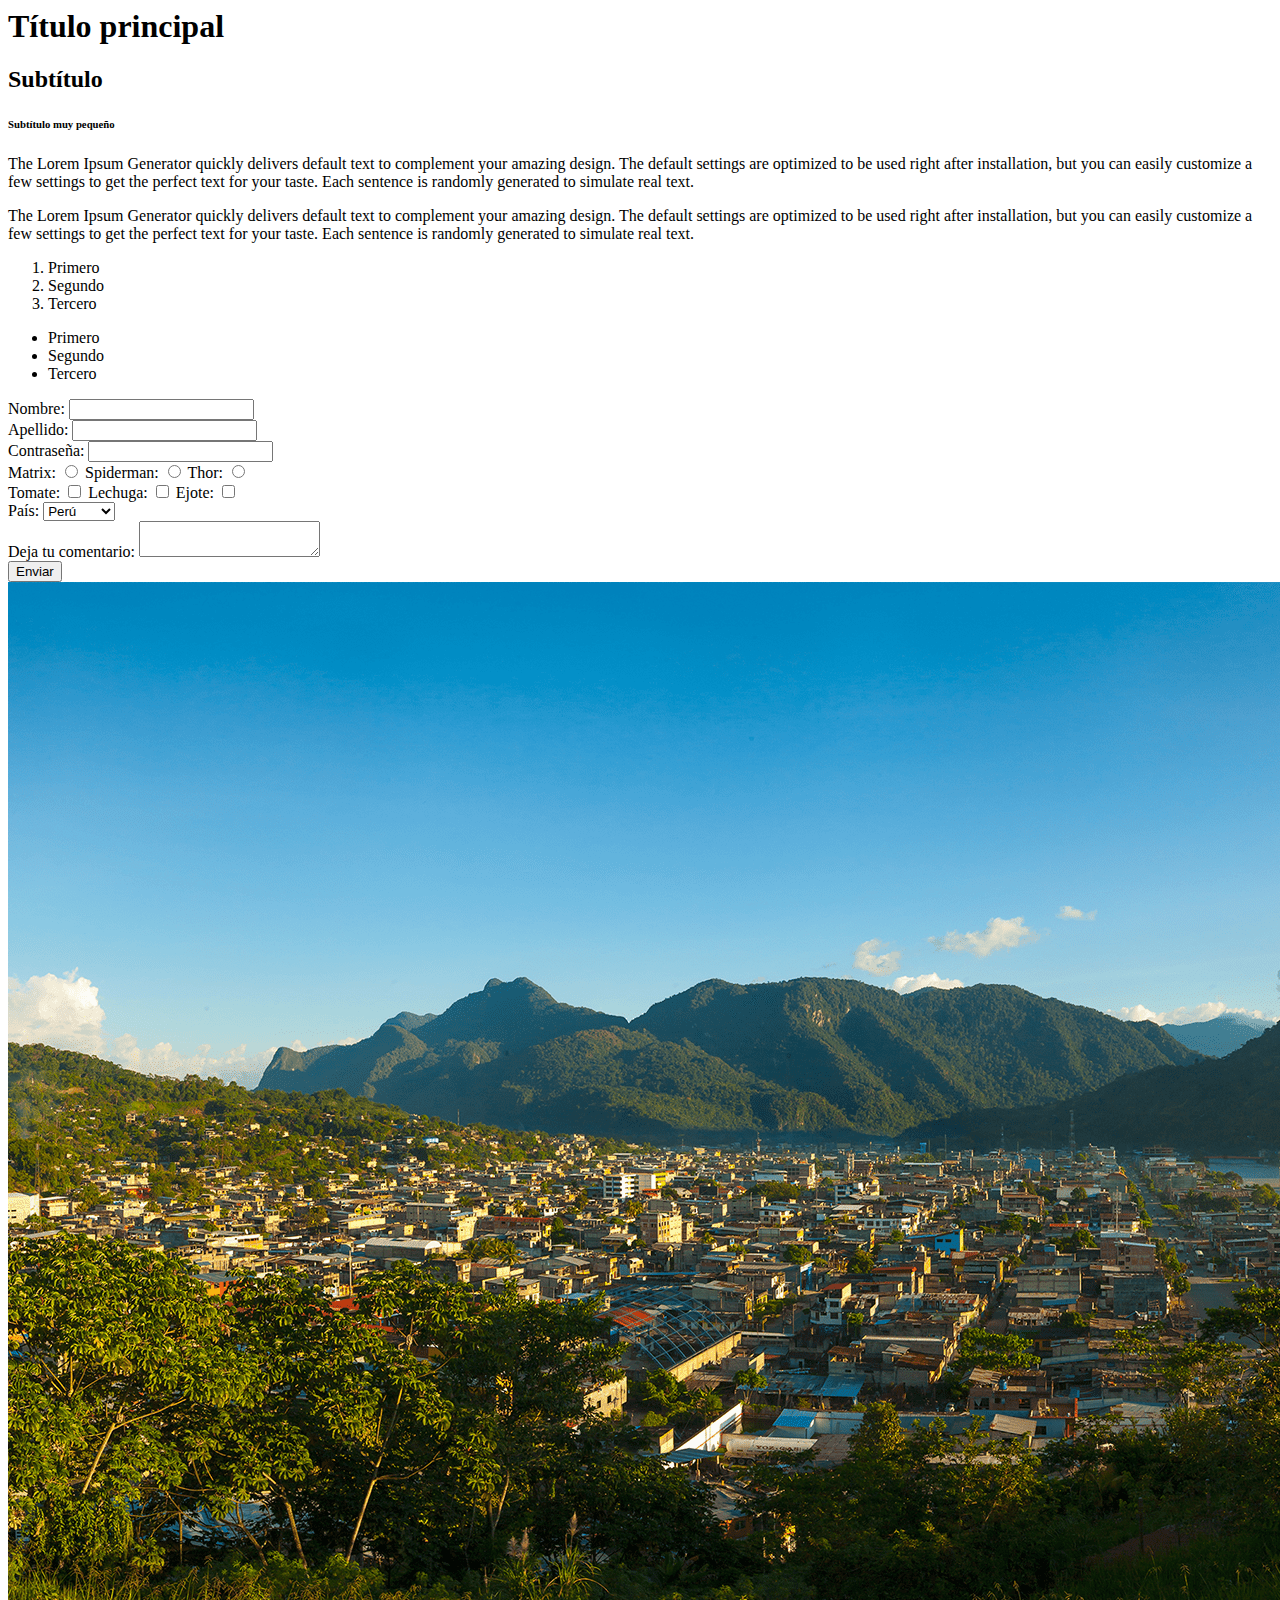
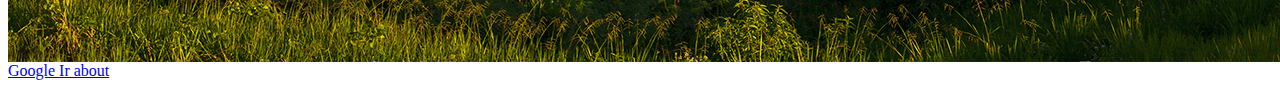
==== index.html @ 395be194 "Primer commit" ====
<html>
    <head>
        <title>
            Hola Mundo!
        </title>
        <meta charset="UTF-8" />
    </head>
    <body>
        <h1>
            Título principal
        </h1>
        <h2>
            Subtítulo
        </h2>
        <h6>
            Subtítulo muy pequeño
        </h6>
        <p>
            The Lorem Ipsum Generator quickly delivers default text to complement your amazing design. The default settings are optimized to be used right after installation, but you can easily customize a few settings to get the perfect text for your taste. Each sentence is randomly generated to simulate real text.
        </p>
        <p>
            The Lorem Ipsum Generator quickly delivers default text to complement your amazing design. The default settings are optimized to be used right after installation, but you can easily customize a few settings to get the perfect text for your taste. Each sentence is randomly generated to simulate real text.
        </p>
        <ol>
            <li>
                Primero
            </li>
            <li>
                Segundo
            </li>
            <li>
                Tercero
            </li>
        </ol>
        <ul>
            <li>
                Primero
            </li>
            <li>
                Segundo
            </li>
            <li>
                Tercero
            </li>
        </ul>
        <form>
            <div>
                <label for="nombre-usuario">
                    Nombre:
                </label>
                <input type="text" name="nombre-usuario" id="nombre-usuario" />
            </div>
            <div>
                <label for="apellido-usuario">
                    Apellido:
                </label>
                <input type="text" name="apellido-usuario" id="apellido-usuario" />
            </div>
            <div>
                <label for="password-usuario">
                    Contraseña:
                </label>
                <input type="password" name="password-usuario" id="password-usuario" /> 
            </div>
            <label for="películaMatrix">
                Matrix:
            </label>
            <input type="radio" name="películas" id="películaMatrix" />
            <label for="películaSpiderman">
                Spiderman:
            </label>
            <input type="radio" name="películas" id="películaSpiderman" />
            <label for="películaThor">
                Thor:
            </label>
            <input type="radio" name="películas" id="películaThor" />
            <div>
                <label for="tomate">
                    Tomate:
                </label>
                <input type="checkbox" name="verduras" id="tomate" />
                <label for="lechuga">
                    Lechuga:
                </label>
                <input type="checkbox" name="verduras" id="lechuga" />
                <label for="ejote">
                    Ejote:
                </label>
                <input type="checkbox" name="verduras" id="ejote" />
            </div>
            <div>
                <label for="país">
                    País:
                </label>
                <select id="país" name="país">
                    <option value="peru">
                        Perú
                    </option>
                    <option value="mexico">
                        México
                        <option value="ecuador">
                        Ecuador
                </select>
            </div>
            <div>
                <label for="comentario">
                    Deja tu comentario:
                </label>
                <textarea id="comentario" name="comentario"></textarea>
            </div>
            <button type="submit">
                Enviar
            </button>
            <img src="./Imágenes/Tingo-Maria-web.png" />
            <a href="https://www.google.com"> 
                Google 
            </a>
            <a href="./about.html">
                Ir about
            </a>
        </form>
    </body>
</html>

<!--
    El comentario va aquí
-->
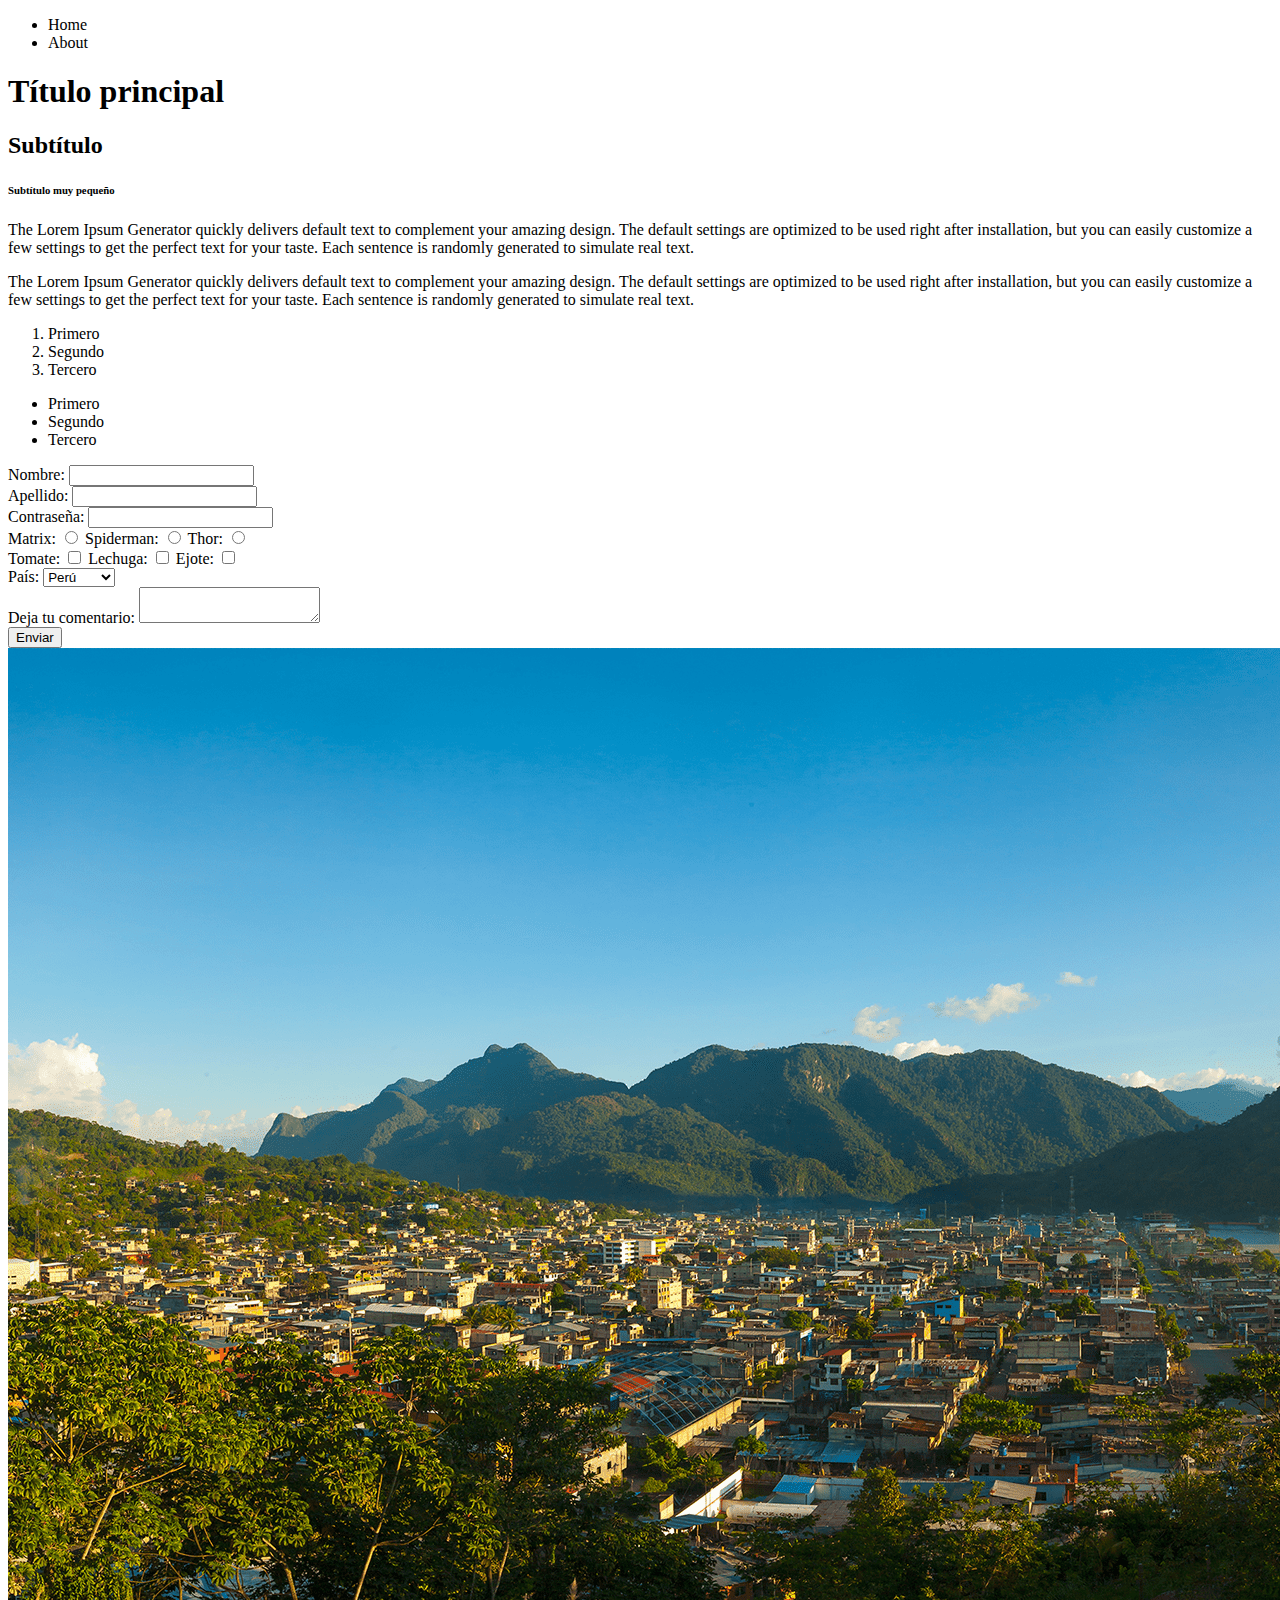
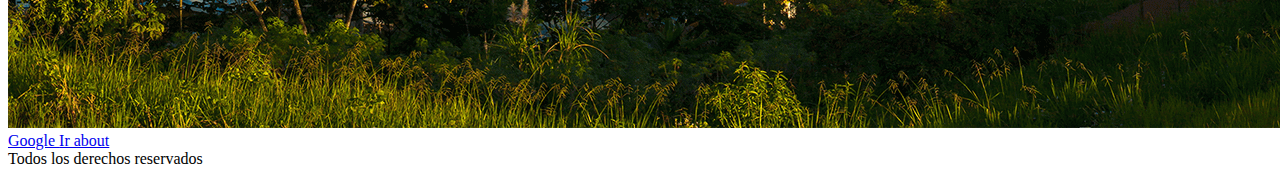
==== commit ae94d264: "primer commit, creando styles.css" ====
--- a/index.html
+++ b/index.html
@@ -1,5 +1,5 @@
-
-<html>
+<!DOCTYPE html>
+<html lang="es">
     <head>
         <title>
             Hola Mundo!
@@ -7,15 +7,29 @@
         <meta charset="UTF-8" />
     </head>
     <body>
-        <h1>
-            Título principal
-        </h1>
-        <h2>
-            Subtítulo
-        </h2>
-        <h6>
-            Subtítulo muy pequeño
-        </h6>
+        <nav>
+            <ul>
+                <li class="navegacion">
+                    Home
+                </li>
+                <li class="navegacion">
+                    About
+                </li>
+            </ul>
+        </nav>
+        <article></article>
+        
+        <section>
+            <h1>
+                Título principal
+            </h1>
+            <h2>
+                Subtítulo
+            </h2>
+            <h6>
+                Subtítulo muy pequeño
+            </h6>
+        </section>
         <p>
             The Lorem Ipsum Generator quickly delivers default text to complement your amazing design. The default settings are optimized to be used right after installation, but you can easily customize a few settings to get the perfect text for your taste. Each sentence is randomly generated to simulate real text.
         </p>
@@ -44,82 +58,87 @@
                 Tercero
             </li>
         </ul>
-        <form>
-            <div>
-                <label for="nombre-usuario">
-                    Nombre:
+        <main>
+            <form>
+                <div>
+                    <label for="nombre-usuario">
+                        Nombre:
+                    </label>
+                    <input type="text" name="nombre-usuario" id="nombre-usuario" />
+                </div>
+                <div>
+                    <label for="apellido-usuario">
+                        Apellido:
+                    </label>
+                    <input type="text" name="apellido-usuario" id="apellido-usuario" />
+                </div>
+                <div>
+                    <label for="password-usuario">
+                        Contraseña:
+                    </label>
+                    <input type="password" name="password-usuario" id="password-usuario" /> 
+                </div>
+                <label for="películaMatrix">
+                    Matrix:
                 </label>
-                <input type="text" name="nombre-usuario" id="nombre-usuario" />
-            </div>
-            <div>
-                <label for="apellido-usuario">
-                    Apellido:
+                <input type="radio" name="películas" id="películaMatrix" />
+                <label for="películaSpiderman">
+                    Spiderman:
                 </label>
-                <input type="text" name="apellido-usuario" id="apellido-usuario" />
-            </div>
-            <div>
-                <label for="password-usuario">
-                    Contraseña:
+                <input type="radio" name="películas" id="películaSpiderman" />
+                <label for="películaThor">
+                    Thor:
                 </label>
-                <input type="password" name="password-usuario" id="password-usuario" /> 
-            </div>
-            <label for="películaMatrix">
-                Matrix:
-            </label>
-            <input type="radio" name="películas" id="películaMatrix" />
-            <label for="películaSpiderman">
-                Spiderman:
-            </label>
-            <input type="radio" name="películas" id="películaSpiderman" />
-            <label for="películaThor">
-                Thor:
-            </label>
-            <input type="radio" name="películas" id="películaThor" />
-            <div>
-                <label for="tomate">
-                    Tomate:
-                </label>
-                <input type="checkbox" name="verduras" id="tomate" />
-                <label for="lechuga">
-                    Lechuga:
-                </label>
-                <input type="checkbox" name="verduras" id="lechuga" />
-                <label for="ejote">
-                    Ejote:
-                </label>
-                <input type="checkbox" name="verduras" id="ejote" />
-            </div>
-            <div>
-                <label for="país">
-                    País:
-                </label>
-                <select id="país" name="país">
-                    <option value="peru">
-                        Perú
-                    </option>
-                    <option value="mexico">
-                        México
-                        <option value="ecuador">
-                        Ecuador
-                </select>
-            </div>
-            <div>
-                <label for="comentario">
-                    Deja tu comentario:
-                </label>
-                <textarea id="comentario" name="comentario"></textarea>
-            </div>
-            <button type="submit">
-                Enviar
-            </button>
-            <img src="./Imágenes/Tingo-Maria-web.png" />
-            <a href="https://www.google.com"> 
-                Google 
-            </a>
-            <a href="./about.html">
-                Ir about
-            </a>
-        </form>
+                <input type="radio" name="películas" id="películaThor" />
+                <div>
+                    <label for="tomate">
+                        Tomate:
+                    </label>
+                    <input type="checkbox" name="verduras" id="tomate" />
+                    <label for="lechuga">
+                        Lechuga:
+                    </label>
+                    <input type="checkbox" name="verduras" id="lechuga" />
+                    <label for="ejote">
+                        Ejote:
+                    </label>
+                    <input type="checkbox" name="verduras" id="ejote" />
+                </div>
+                <div>
+                    <label for="país">
+                        País:
+                    </label>
+                    <select id="país" name="país">
+                        <option value="peru">
+                            Perú
+                        </option>
+                        <option value="mexico">
+                            México
+                            <option value="ecuador">
+                            Ecuador
+                    </select>
+                </div>
+                <div>
+                    <label for="comentario">
+                        Deja tu comentario:
+                    </label>
+                    <textarea id="comentario" name="comentario"></textarea>
+                </div>
+                <button type="submit">
+                    Enviar
+                </button>
+            </form>
+        </main>
+        <img src="./Imágenes/Tingo-Maria-web.png" alt="Imagen de Tingo María" />
+        <a href="https://www.google.com"> 
+            Google 
+        </a>
+        <a href="./about.html">
+            Ir about
+        </a>
+        <footer>
+            Todos los derechos reservados
+        </footer>
     </body>
 </html>
 
